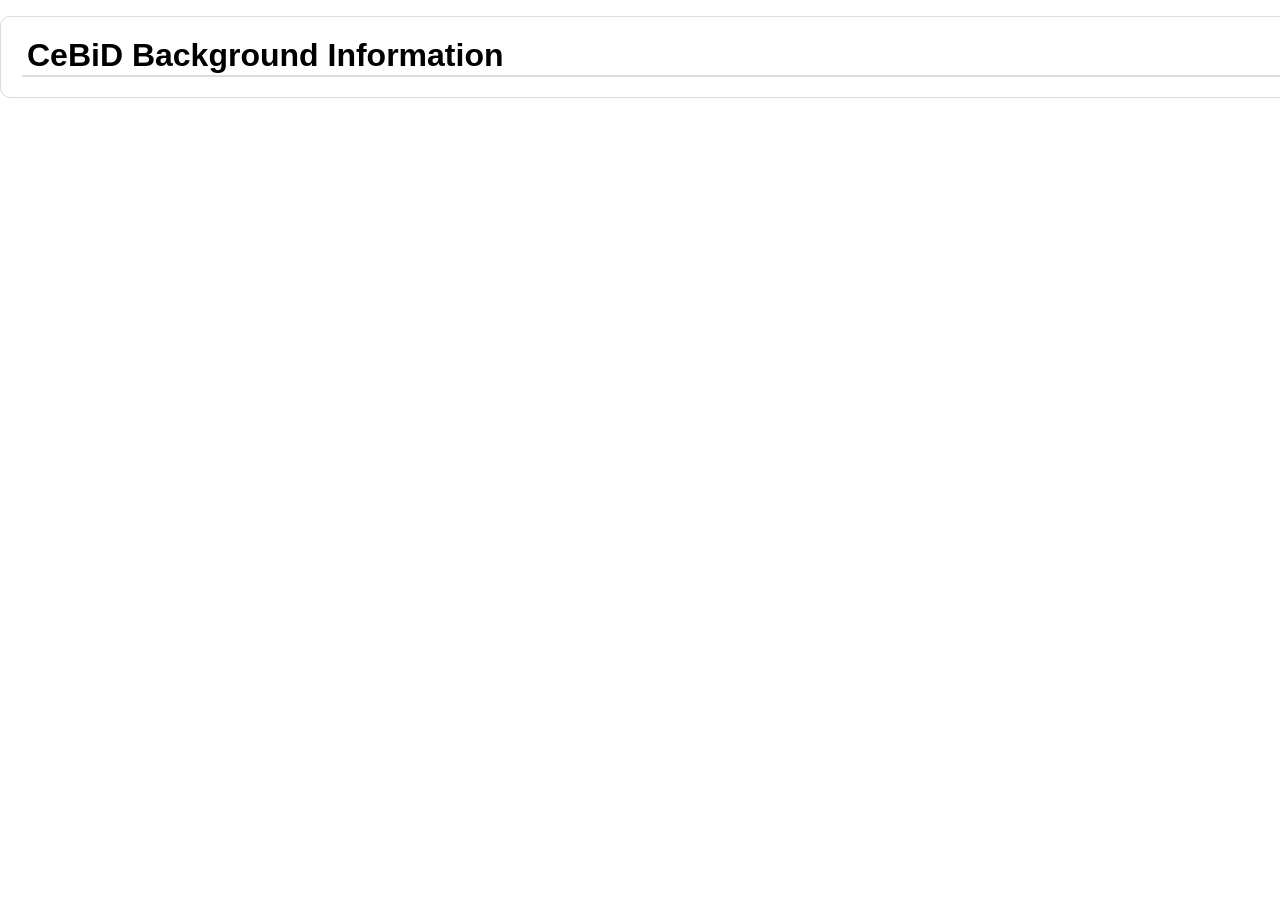
==== information.html @ 18d5a9b1 "- demo revised code" ====
<!DOCTYPE html>
<html>
	<head>
		<meta charset="utf-8">
		<title>Information</title>
		<link rel="stylesheet" href="information_style.css">
	</head>
	<body>
		<h1>CeBiD Background Information</h1>
		<hr id=h1-line>
		<h2>
	</body>
</html>
---- information_style.css ----
body{
	width: 80em;
	margin: 16px auto;
	border: 1px solid #ddd;
	border-radius: 10px 10px 10px 10px;
	padding-left: 16px;
	padding-right: 16px;
	font-family: "Trebuchet MS", "Segoe UI", "Helvetica Neue", Helvetica, Arial, freesans, sans-serif;
}

h1{
	margin: 20px 10px 1px;
}

hr{
	height: 1px;
	background-color: #ddd;
	border: none;
	margin: 0px 5px;
}

#h1-line{
	height: 2px;
}

h2{
	margin: 20px 10px 1px;
}

h3{
	margin: 20px 15px 1px;
}

p{
	margin: 20px 15px 1px;
	padding: 10px;
	border: 1px solid #ddd;
	border-radius: 10px 10px 10px 10px;
	background-color: rgb(235,235,235);
}
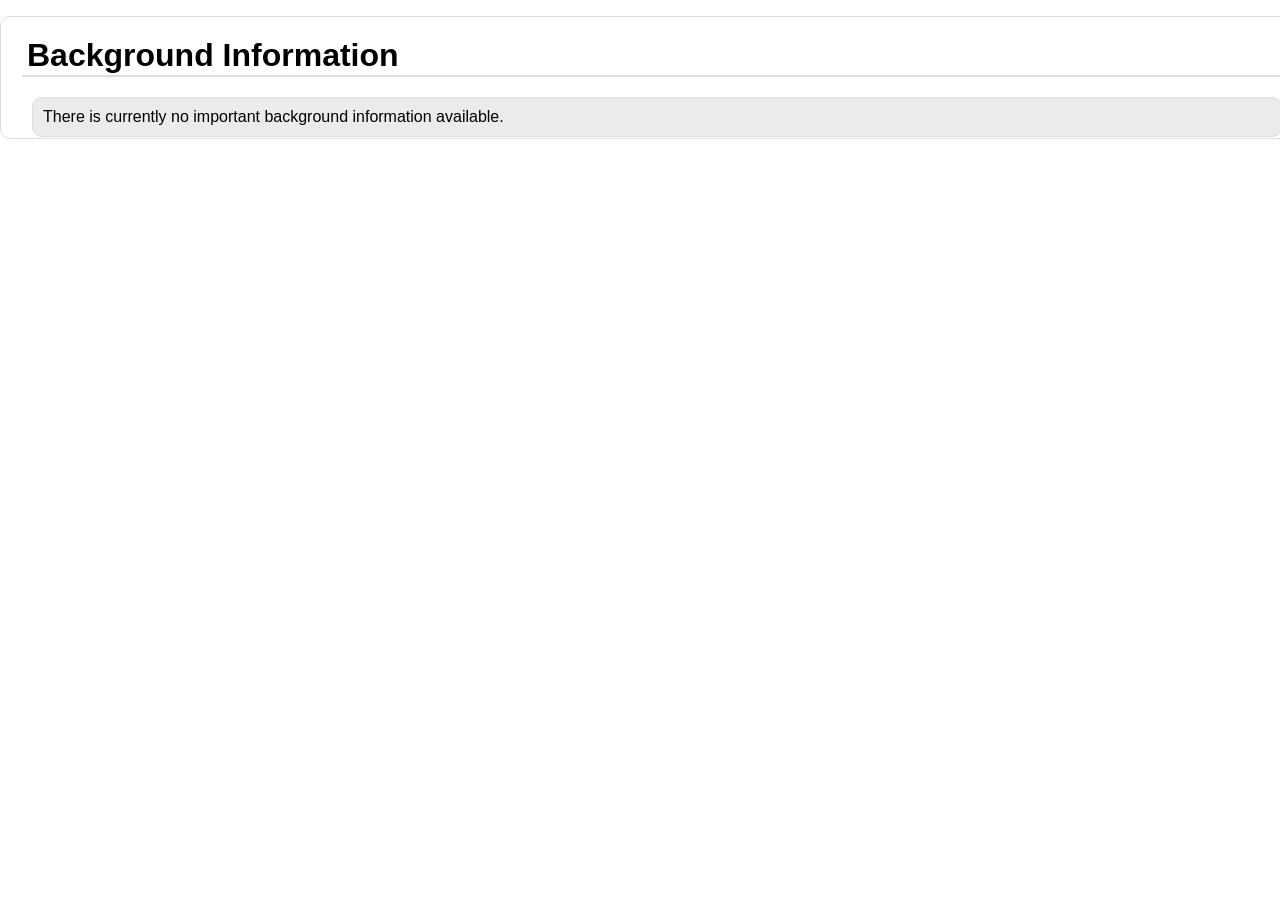
==== commit 1bb890c4: "- updated manual and information html" ====
--- a/information.html
+++ b/information.html
@@ -6,8 +6,8 @@
 		<link rel="stylesheet" href="information_style.css">
 	</head>
 	<body>
-		<h1>CeBiD Background Information</h1>
+		<h1>Background Information</h1>
 		<hr id=h1-line>
-		<h2>
+		<p> There is currently no important background information available. </p>
 	</body>
 </html>
